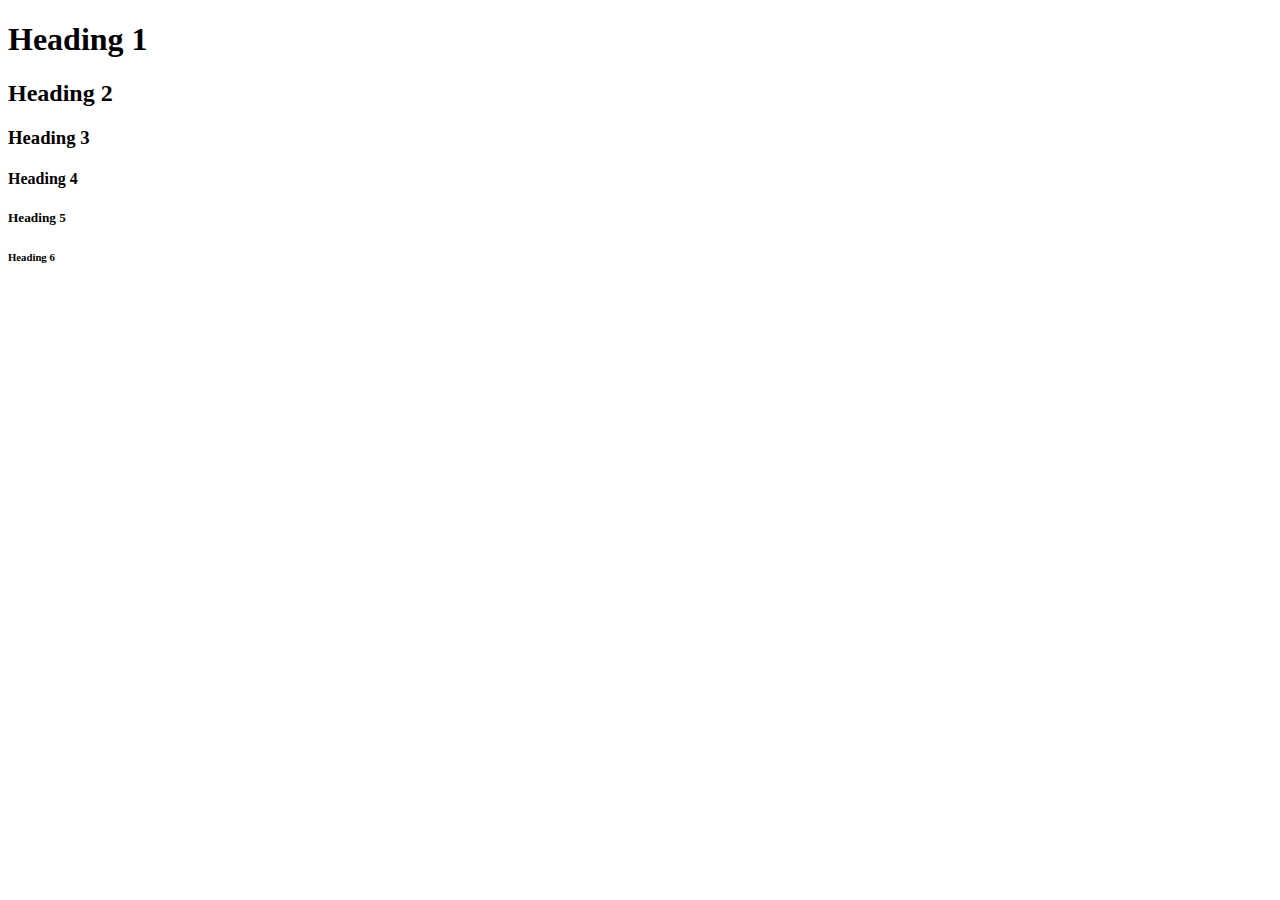
==== headings.html @ e8d87794 "Create headings.html" ====
<!DOCTYPE html>
<html lang="en">
  <head>
    <title>Headings</title>
  </head>
  <body>
    <h1>Heading 1</h1>
    <h2>Heading 2</h2>
    <h3>Heading 3</h3>
    <h4>Heading 4</h4>
    <h5>Heading 5</h5>
    <h6>Heading 6</h6>
  </body>
</html>
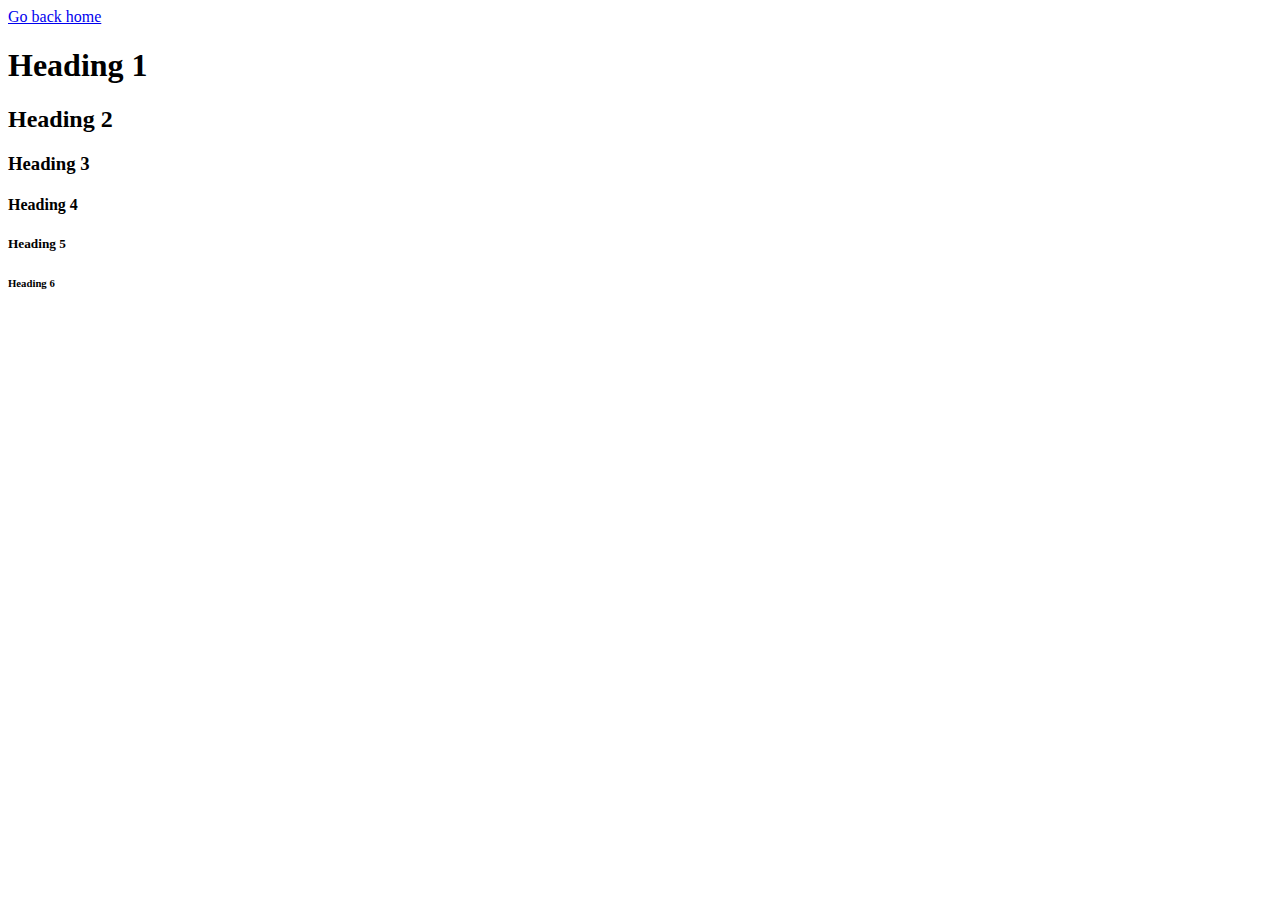
==== commit 705cd128: "Update headings.html" ====
--- a/headings.html
+++ b/headings.html
@@ -4,6 +4,7 @@
     <title>Headings</title>
   </head>
   <body>
+    <a href="index.html">Go back home</a>
     <h1>Heading 1</h1>
     <h2>Heading 2</h2>
     <h3>Heading 3</h3>
